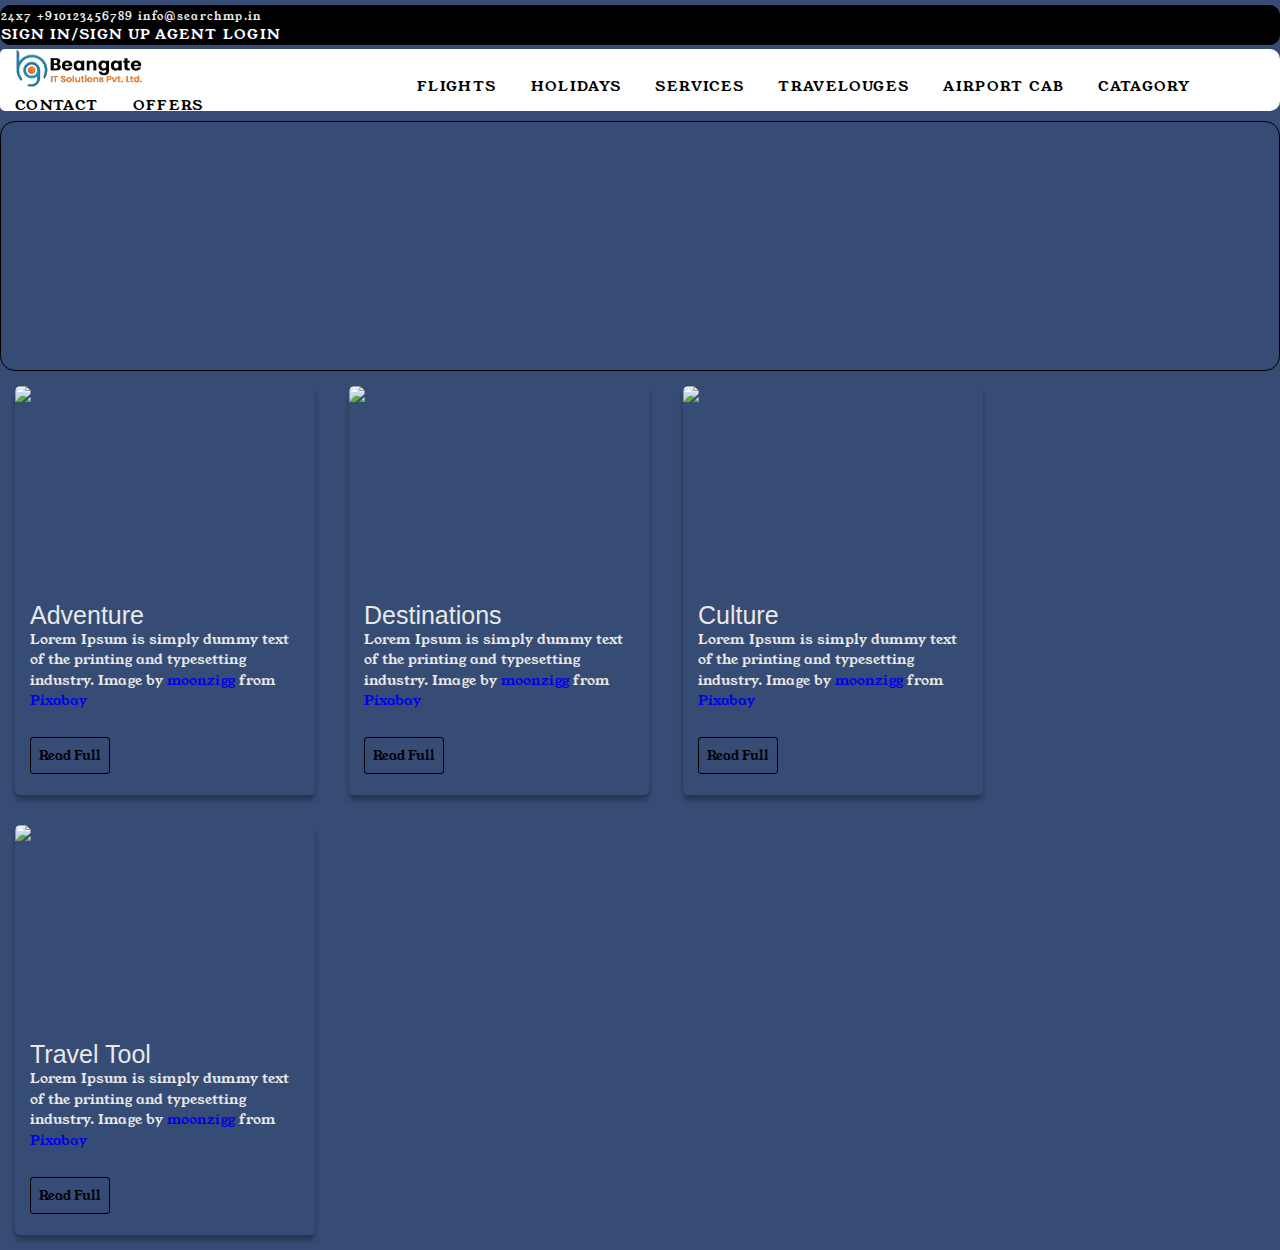
==== html/index.html @ 94ae1e79 "Initial commit" ====
<!DOCTYPE html>
<html lang="en">
    <head>
        <meta charset="UTF-8">
        <meta name="viewport" content="width=device-width, initial-scale=1.0">
        <title>Search MP</title>

        <!-- link of bootstrap css -->
        <link
            href="https://cdn.jsdelivr.net/npm/bootstrap@5.3.2/dist/css/bootstrap.min.css"
            rel="stylesheet"
            integrity="sha384-T3c6CoIi6uLrA9TneNEoa7RxnatzjcDSCmG1MXxSR1GAsXEV/Dwwykc2MPK8M2HN"
            crossorigin="anonymous">

        <link rel="stylesheet" href="/css/style.css">

    </head>
    <body>
        <div class="container-fluid">
            <section class="header">
                <div
                    class="upperNavBar d-flex justify-content-end align-items-end">
                    <div
                        class="container d-flex justify-content-between align-items-end">
                        <div class="contact-info p-3">
                            <small class="p-2">24x7</small>
                            <small><i class="fa-solid fa-phone"></i>
                                +910123456789
                            </small>
                            <small class="p-2"><i class="fa-solid fa-envelope"></i>
                                info@searchmp.in
                            </small>
                        </div>
                        <ul>
                            <a href="#" class="p-4 m-4"><i
                                    class="fa-solid fa-user"></i>SIGN
                                IN/SIGN UP</a>
                            <a href="#"><i class="fa-solid fa-user"></i>AGENT
                                LOGIN</a>
                        </div>
                    </div>
                </ul>
                <div
                    class="hedader-sec d-flex justify-content-between align-items-center">
                    <!-- <h1 class="brandName">BeanGate</h1> -->
                    <div class="nav">
                        <div class>
                        </div>
                        <ul>
                            <li class="brandName">
                                <img src="/img/brand-logo.png" alt height="10%"
                                    width="10%" style>
                            </li>
                            <li style="margin-left: 250px;"><a href="#">FLIGHTS</a></li>
                            <li><a href="#">HOLIDAYS</a></li>
                            <li><a>
                                    <div class="dropdown">
                                        SERVICES
                                        <div class="dropdown-content">
                                            <a href="#">HOTEL BOOKING</a>
                                            <a href="#">CAB BOOKING</a>
                                        </div>
                                    </div>
                                </a></li>
                            <li><a href="#">TRAVELOUGES</a></li>
                            <li><a href="#">AIRPORT CAB</a></li>
                            <li><a>
                                    <div class="dropdown">
                                        CATAGORY
                                        <div class="dropdown-content">
                                            <a href="#">EDUCATION</a>
                                            <a href="#">HOSPITAL</a>
                                            <a href="#">BANKS</a>
                                        </div>
                                    </div></a></li>
                            <li><a href="#">CONTACT</a></li>
                            <li><a href="#">OFFERS</a></li>

                        </ul>
                    </div>
                </div>
            </section>

            <!-- content section -->
            <section class="mainContent">
                <div class="content-sec">

                </div>
                <!-- Image Cards -->
                <div class="card-category-2">

                    <ul>
                        <li>
                            <div class="img-card iCard-style2">
                                <div class="card-content">
                                    <div class="card-image">
                                        <img
                                            src="https://www.dropbox.com/s/63v40eqeq9lgz3k/bald-eagle-2715461_640.jpg?raw=1" />
                                    </div>

                                    <span class="card-title">Adventure</span>

                                    <div class="card-text">
                                        <p>
                                            Lorem Ipsum is simply dummy text
                                            of the printing and typesetting
                                            industry. Image by <a
                                                href="https://pixabay.com/users/moonzigg-6341937/?utm_source=link-attribution&amp;utm_medium=referral&amp;utm_campaign=image&amp;utm_content=2715461"
                                                style="text-decoration: none">moonzigg</a>
                                            from <a
                                                href="https://pixabay.com/?utm_source=link-attribution&amp;utm_medium=referral&amp;utm_campaign=image&amp;utm_content=2715461"
                                                style="text-decoration: none">Pixabay</a>
                                        </p>
                                    </div>

                                </div>

                                <div class="card-link">
                                    <a href="#" title="Read Full"><span>Read
                                            Full</span></a>
                                </div>
                            </div>
                        </li>

                        <li>
                            <div class="img-card iCard-style2">
                                <div class="card-content">
                                    <div class="card-image">
                                        <img
                                            src="https://www.dropbox.com/s/63v40eqeq9lgz3k/bald-eagle-2715461_640.jpg?raw=1" />
                                    </div>

                                    <span class="card-title">Destinations</span>

                                    <div class="card-text">
                                        <p>
                                            Lorem Ipsum is simply dummy text
                                            of the printing and typesetting
                                            industry. Image by <a
                                                href="https://pixabay.com/users/moonzigg-6341937/?utm_source=link-attribution&amp;utm_medium=referral&amp;utm_campaign=image&amp;utm_content=2715461"
                                                style="text-decoration: none">moonzigg</a>
                                            from <a
                                                href="https://pixabay.com/?utm_source=link-attribution&amp;utm_medium=referral&amp;utm_campaign=image&amp;utm_content=2715461"
                                                style="text-decoration: none">Pixabay</a>
                                        </p>
                                    </div>

                                </div>

                                <div class="card-link">
                                    <a href="#" title="Read Full"><span>Read
                                            Full</span></a>
                                </div>
                            </div>
                        </li>

                        <li>
                            <div class="img-card iCard-style2">
                                <div class="card-content">
                                    <div class="card-image">
                                        <img
                                            src="https://www.dropbox.com/s/63v40eqeq9lgz3k/bald-eagle-2715461_640.jpg?raw=1" />
                                    </div>

                                    <span class="card-title">Culture</span>

                                    <div class="card-text">
                                        <p>
                                            Lorem Ipsum is simply dummy text
                                            of the printing and typesetting
                                            industry. Image by <a
                                                href="https://pixabay.com/users/moonzigg-6341937/?utm_source=link-attribution&amp;utm_medium=referral&amp;utm_campaign=image&amp;utm_content=2715461"
                                                style="text-decoration: none">moonzigg</a>
                                            from <a
                                                href="https://pixabay.com/?utm_source=link-attribution&amp;utm_medium=referral&amp;utm_campaign=image&amp;utm_content=2715461"
                                                style="text-decoration: none">Pixabay</a>
                                        </p>
                                    </div>

                                </div>

                                <div class="card-link">
                                    <a href="#" title="Read Full"><span>Read
                                            Full</span></a>
                                </div>
                            </div>
                        </li>

                        <li>
                            <div class="img-card iCard-style2">
                                <div class="card-content">
                                    <div class="card-image">
                                        <img
                                            src="https://www.dropbox.com/s/63v40eqeq9lgz3k/bald-eagle-2715461_640.jpg?raw=1" />
                                    </div>

                                    <span class="card-title">Travel Tool</span>

                                    <div class="card-text">
                                        <p>
                                            Lorem Ipsum is simply dummy text
                                            of the printing and typesetting
                                            industry. Image by <a
                                                href="https://pixabay.com/users/moonzigg-6341937/?utm_source=link-attribution&amp;utm_medium=referral&amp;utm_campaign=image&amp;utm_content=2715461"
                                                style="text-decoration: none">moonzigg</a>
                                            from <a
                                                href="https://pixabay.com/?utm_source=link-attribution&amp;utm_medium=referral&amp;utm_campaign=image&amp;utm_content=2715461"
                                                style="text-decoration: none">Pixabay</a>
                                        </p>
                                    </div>

                                </div>

                                <div class="card-link">
                                    <a href="#" title="Read Full"><span>Read
                                            Full</span></a>
                                </div>
                            </div>
                        </li>
                    </ul>

                </div>
            </section>

        </div>

        <!-- Script -->
        <script>
            function showText(toggleText) {
    toggleText.classList.toggle("active");
}
        </script>

        <script src="/js/script.js"></script>

        <!-- font awosome -->
        <script src="https://kit.fontawesome.com/e9bca05841.js"
            crossorigin="anonymous"></script>

        <!-- javascript of bootstrap -->
        <script
            src="https://cdn.jsdelivr.net/npm/bootstrap@5.3.2/dist/js/bootstrap.bundle.min.js"
            integrity="sha384-C6RzsynM9kWDrMNeT87bh95OGNyZPhcTNXj1NW7RuBCsyN/o0jlpcV8Qyq46cDfL"
            crossorigin="anonymous"></script>
    </body>
</html>
---- css/style.css ----
@import url('https://fonts.googleapis.com/css2?family=Young+Serif&display=swap');

* {
    padding: 0;
    margin: 0;
    scroll-behavior: smooth;
    /* overflow: hidden; */
    box-sizing: border-box;
    border: none;
    outline: none;
    text-decoration: none;
    font-family: 'Young Serif', serif;
}

body {
    background-color: #364C75;
    margin: 0;
    padding: 0;
    /* display: flex;
    justify-content: center;
    text-align: center; */
    height: 100vh;
    margin-top: 5px;
}

html {
    font-size: 85%;
    overflow-x: hidden;
}

.upperNavBar {
    border-top-right-radius: 10px;
    border-top-left-radius: 10px;
    border-bottom-right-radius: 10px;
    border-bottom-left-radius: 10px;
    border: 1px solid black;
    background-color: black;
}

.contact-info {
    color: #ededed;
    letter-spacing: .1rem;
}

.upperNavBar a {
    text-decoration: none;
    color: white;
    letter-spacing: .1rem;
}

.hedader-sec {

    margin-top: 3.5px;
    /* border: 1px solid black; */
    border-top-right-radius: 10px;
    border-top-left-radius: 5px;
    border-bottom-right-radius: 10px;
    border-bottom-left-radius: 5px;
    background-color: #fff;

}

.hedader-sec h1 {
    position: relative;
    top: 4px;
}

.nav ul {
    list-style-type: none;

}

.nav {
    display: flex;
    justify-content: space-around;
    align-items: end;
}

.brandName {
    /* color: whitesmoke; */
    /* background-image: url("/img/brand-logo.png"); */
    background-position: center;
    background-size: contain;
    
}

.nav ul li {
    display: inline;
    padding: 5px;
    margin: 10px;

}

.nav ul li a {
    text-decoration: none;
    /* color: whitesmoke; */
    color: black;
    letter-spacing: .1rem;
    position: relative;
    top: 4px;
}

/* multilevel dropdwon */

.dropbtn {
    background-color: #04AA6D;
    color: white;
    padding: 16px;
    font-size: 16px;
    border: none;
}

.dropdown {
    position: relative;
    display: inline-block;
}

.dropdown-content {
    display: none;
    position: absolute;
    background-color: #f1f1f1;
    min-width: 160px;
    box-shadow: 0px 8px 16px 0px rgba(0, 0, 0, 0.2);
    z-index: 1;
}

.dropdown-content a {
    color: black;
    padding: 12px 16px;
    text-decoration: none;
    display: block;
}

.dropdown-content a:hover {
    background-color: #ddd;
}

.dropdown:hover .dropdown-content {
    display: block;
}

.dropdown:hover .dropbtn {
    background-color: #3e8e41;
}

/* end */


.content-sec{
    border: 1px solid black;
    margin-top: 10px;
    height: 250px;
    border-radius: 15px;
}

/* CARD */
.card-category-2 ul{
    list-style-type: none;
}

.card-category-2 ul li{
    display: inline-flex;
    padding: 5px;
    margin-top: 10px;
    margin: 10px;
    color: #e8e8e8;
}
  /* Image Card */
  .img-card {
      width: 300px;
      position: relative;
      border-radius: 5px;
      text-align: left;

      -webkit-box-shadow: 0px 5px 5px 0px rgba(0, 0, 0, 0.3);
      -moz-box-shadow: 0px 5px 5px 0px rgba(0, 0, 0, 0.3);
      -o-box-shadow: 0px 5px 5px 0px rgba(0, 0, 0, 0.3);
      box-shadow: 0px 5px 5px 0px rgba(0, 0, 0, 0.3);
  }

  .img-card .card-image {
      position: relative;
      margin: auto;
      overflow: hidden;
      border-radius: 5px 5px 0px 0px;
      height: 200px;
  }

  .img-card .card-image img {
      width: 100%;
      border-radius: 5px 5px 0px 0px;

      -webkit-transition: all 0.8s;
      -moz-transition: all 0.8s;
      -o-transition: all 0.8s;
      transition: all 0.8s;
  }

  .img-card .card-image:hover img {
      -webkit-transform: scale(1.1);
      -moz-transform: scale(1.1);
      -o-transform: scale(1.1);
      transform: scale(1.1);
  }

  .img-card .card-text {
      padding: 0 15px 15px;
      line-height: 1.5;
  }

  .img-card .card-link {
      padding: 20px 15px 30px;
      width: -webkit-fill-available;
  }

  .img-card .card-link a {
      text-decoration: none;
      position: relative;
      padding: 10px 0;
  }

  .img-card .card-link a:after {
      top: 30px;
      content: "";
      display: block;
      height: 2px;
      left: 50%;
      position: absolute;
      width: 0;

      -webkit-transition: width 0.3s ease 0s, left 0.3s ease 0s;
      -moz-transition: width 0.3s ease 0s, left 0.3s ease 0s;
      -o-transition: width 0.3s ease 0s, left 0.3s ease 0s;
      transition: width 0.3s ease 0s, left 0.3s ease 0s;
  }

  .img-card .card-link a:hover:after {
      width: 100%;
      left: 0;
  }

  .img-card.iCard-style1 .card-title {
      position: absolute;
      font-family: 'Open Sans', sans-serif;
      z-index: 1;
      top: 10px;
      left: 10px;
      font-size: 30px;
      color: #fff;
  }

  .img-card.iCard-style1 .card-text {
      color: #795548;
  }

  .img-card.iCard-style1 .card-link a {
      color: #FF9800;
  }

  .img-card.iCard-style1 .card-link a:after {
      background: #FF9800;
  }

  .img-card.iCard-style2 .card-title {
      padding: 15px;
      font-size: 25px;
      font-family: 'Roboto', sans-serif;
  }

  .img-card.iCard-style2 .card-image {
      margin-bottom: 15px;
  }

  .img-card.iCard-style2 .card-caption {
      text-align: center;
      top: 80%;
      font-size: 17px;
      color: #fff;
      position: absolute;
      width: 100%;
      font-family: 'Roboto', sans-serif;
      z-index: 1;
  }

  .img-card.iCard-style2 .card-link a {
      border: 1px solid;
      padding: 8px;
      border-radius: 3px;
      color: black;
      font-size: 13px;

      -webkit-transition: all 0.4s;
      -moz-transition: all 0.4s;
      -o-transition: all 0.4s;
      transition: all 0.4s;
  }

  .img-card.iCard-style2 .card-link a:hover {
      background: black;
  }

  .img-card.iCard-style2 .card-link a:hover span {
      color: #fff;
  }

  .img-card.iCard-style3 {
      text-align: center;
  }

  .img-card.iCard-style3 .card-title {
      top: 80%;
      font-size: 30px;
      color: #fff;
      position: absolute;
      width: 100%;
      font-family: 'Roboto', sans-serif;
      z-index: 1;
  }

  .img-card.iCard-style3 .card-text {
      color: #636060;
  }

  .img-card.iCard-style3 .card-link {
      border-top: 1px solid #e8e8e8;
  }

  .img-card.iCard-style3 .card-link a {
      color: #585858;
  }

  .img-card.iCard-style3 .card-link a:after {
      background: #585858;
  }

  .img-card.iCard-style4 {
      text-align: right;
  }

  .img-card.iCard-style4 .card-caption {
      position: absolute;
      width: 100%;
      font-family: 'Open Sans', sans-serif;
      z-index: 1;
      top: 10px;
      right: 10px;
      color: #fff;
  }

  .img-card.iCard-style4 .card-title {
      width: 100%;
      padding: 20px 0px 12px 0;
      color: #E91E63;
  }

  .img-card.iCard-style4 .card-title span {
      font-size: 25px;
      margin-right: 12px;
  }

  .img-card.iCard-style4 .toggle {
      cursor: pointer;
      padding: 8px 0px 13px 0px;
      width: 55px;
  }

  .img-card.iCard-style4 .toggle span,
  .img-card.iCard-style4 .toggle span:nth-child(2),
  .img-card.iCard-style4 .toggle span:nth-child(3) {
      position: absolute;
      width: 8px;
      height: 8px;
      background: #E91E63;
      cursor: pointer;
  }

  .img-card.iCard-style4 .toggle span:nth-child(1) {
      right: 15px;
  }

  .img-card.iCard-style4 .toggle span:nth-child(2) {
      right: 27px;
  }

  .img-card.iCard-style4 .toggle span:nth-child(3) {
      right: 39px;
  }

  .img-card.iCard-style4 .card-text {
      opacity: 0;
      line-height: 0;
      padding-bottom: 0;
      color: #4c4c4c;

      -webkit-transition: ease-in-out 0.5s;
      -moz-transition: ease-in-out 0.5s;
      -o-transition: ease-in-out 0.5s;
      transition: ease-in-out 0.5s;
  }

  .img-card.iCard-style4 .toggle.active~.card-text {
      opacity: 1;
      line-height: 1.5;
      padding-bottom: 10px;
  }

  .img-card.iCard-style4 .card-link {
      border-top: 1px solid #e8e8e8;
  }

  .img-card.iCard-style4 .card-link a {
      color: #E91E63;
  }

  .img-card.iCard-style4 .card-link a:after {
      background: #E91E63;
  }
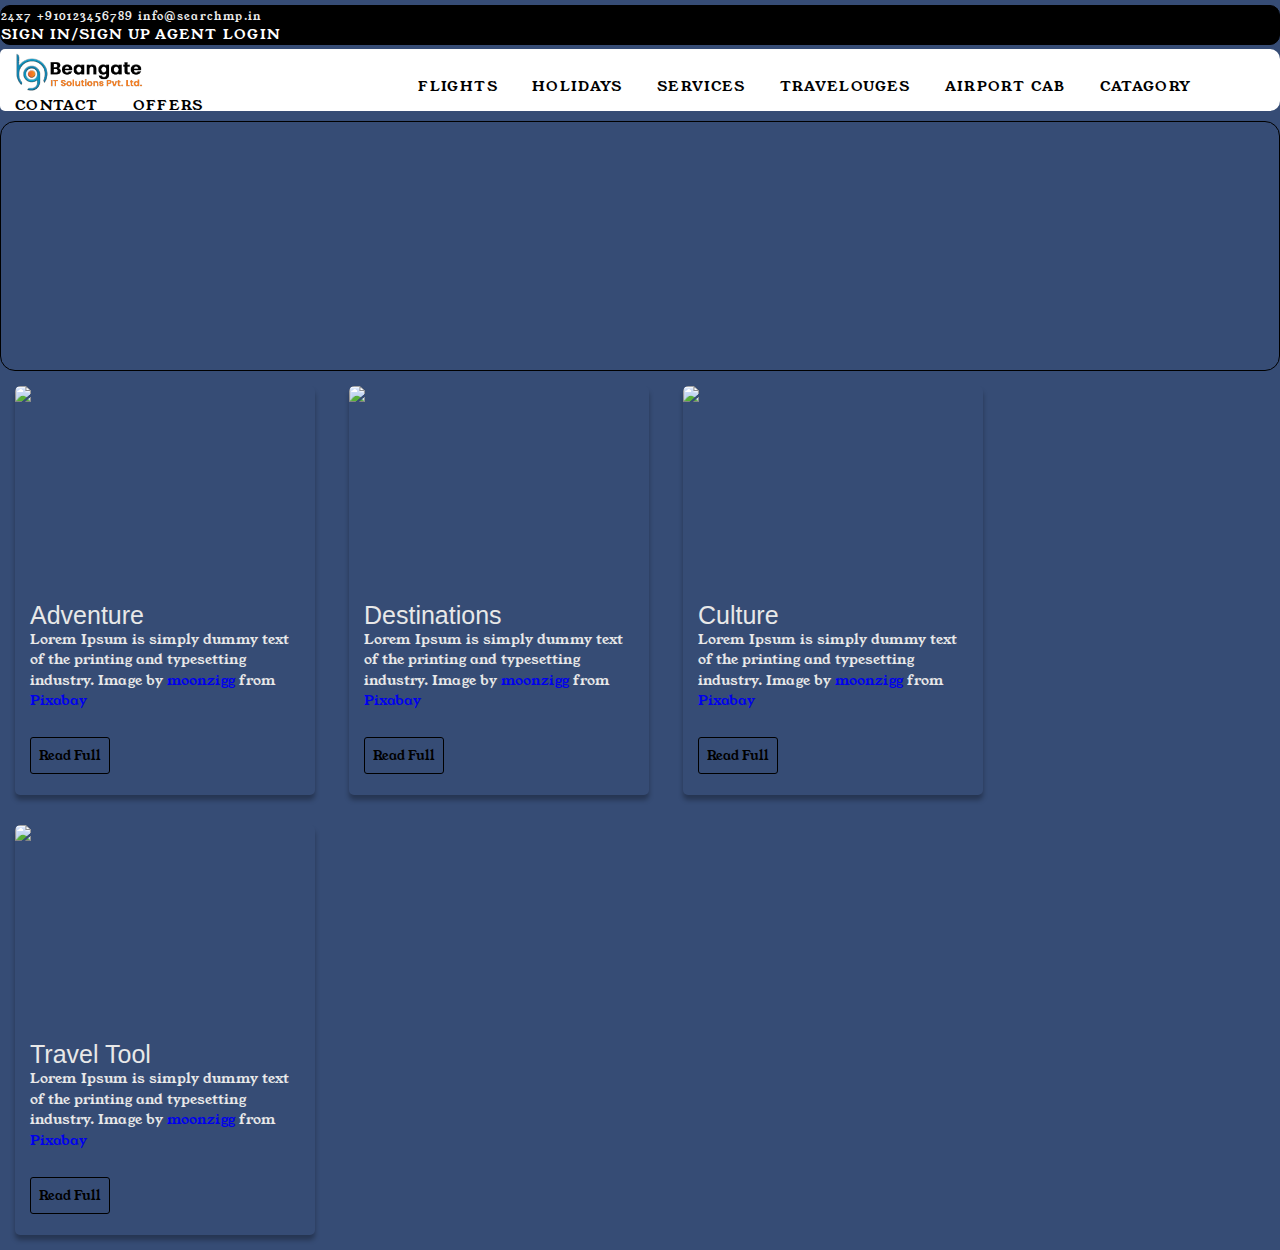
==== commit e2dbe622: "create new page contact and sign up and sign in page." ====
--- a/html/index.html
+++ b/html/index.html
@@ -3,6 +3,8 @@
     <head>
         <meta charset="UTF-8">
         <meta name="viewport" content="width=device-width, initial-scale=1.0">
+        <meta name="description"
+            content="This website is help many people for many field like traving, education, hospitals etc.">
         <title>Search MP</title>
 
         <!-- link of bootstrap css -->
@@ -32,7 +34,7 @@
                             </small>
                         </div>
                         <ul>
-                            <a href="#" class="p-4 m-4"><i
+                            <a href="/html/sign.html" class="p-4 m-4"><i
                                     class="fa-solid fa-user"></i>SIGN
                                 IN/SIGN UP</a>
                             <a href="#"><i class="fa-solid fa-user"></i>AGENT
@@ -48,8 +50,11 @@
                         </div>
                         <ul>
                             <li class="brandName">
-                                <img src="/img/brand-logo.png" alt height="10%"
-                                    width="10%" style>
+                                <a href="#">
+                                    <img src="/img/brand-logo.png" alt
+                                        height="10%"
+                                        width="10%" style>
+                                </a>
                             </li>
                             <li style="margin-left: 250px;"><a href="#">FLIGHTS</a></li>
                             <li><a href="#">HOLIDAYS</a></li>
